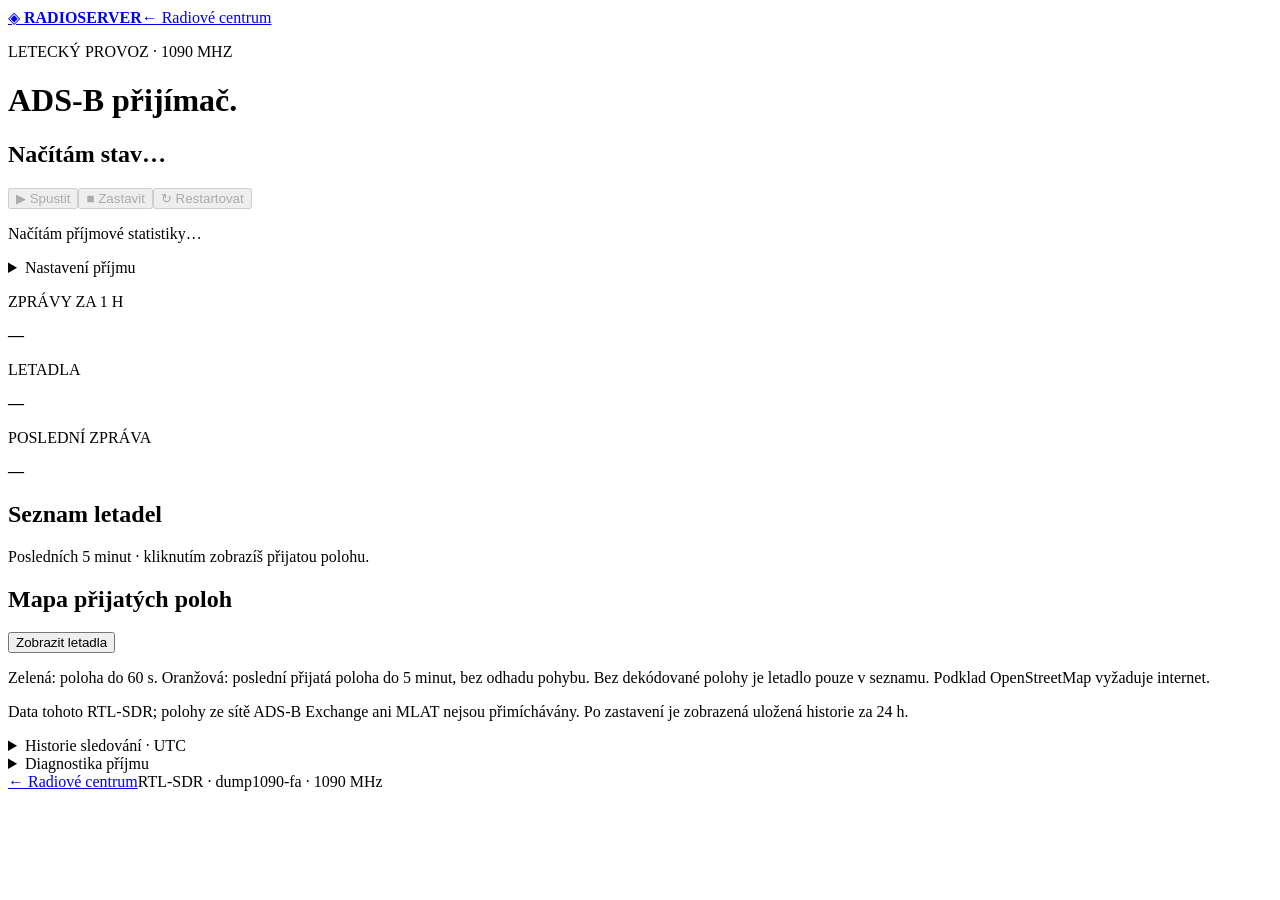
==== radio-center/static/adsb.html @ 1932cdb7 "Back up Radio Center source, station configuration and recovery documentation" ====
<!doctype html><html lang="cs"><head><meta charset="utf-8"><meta name="viewport" content="width=device-width,initial-scale=1"><title>ADS-B · Radiové centrum</title><link rel="stylesheet" href="/control/leaflet.css"><link rel="stylesheet" href="/control/style.css"><script defer src="/control/shared.js"></script><script defer src="/control/leaflet.js"></script><script defer src="/control/adsb.js"></script></head><body><header><a class="brand" href="/">◈ <strong>RADIO<span>SERVER</span></strong></a><a href="/">← Radiové centrum</a></header><main><p class="eyebrow">LETECKÝ PROVOZ · 1090 MHZ</p><h1>ADS-B přijímač<span>.</span></h1><div class="adsb-layout"><aside class="adsb-sidebar"><section class="panel"><h2 id="state">Načítám stav…</h2><div class="buttons"><button data-action="start" disabled>▶ Spustit</button><button data-action="stop" disabled>■ Zastavit</button><button data-action="restart" disabled>↻ Restartovat</button></div><p id="message" role="status"></p><p id="rf-status" class="note" role="status">Načítám příjmové statistiky…</p><details><summary>Nastavení příjmu</summary><form id="rf-settings" class="settings-grid"><label>Řízení zisku<select id="gain-mode"><option value="adaptive">Automatický zisk podle RF prostředí</option><option value="manual">Pevný zisk</option></select></label><label>Počáteční / pevný zisk dB<input id="adsb-gain" type="number" min="0" max="49.6" step="0.1" placeholder="Společné nastavení SDR"></label><button id="rf-save" disabled>Uložit nastavení ADS-B</button></form><p class="note">Prázdný zisk použije hodnotu ze společného nastavení. Automatika průběžně upravuje zisk 20,7–49,6 dB podle podporovaných kroků přijímače. Po uložení restartuj přijímač.</p></details></section><section class="metrics adsb-metrics"><article class="metric"><p>ZPRÁVY ZA 1 H</p><strong id="messages">—</strong></article><article class="metric"><p>LETADLA</p><strong id="planes">—</strong><span id="planes-detail"></span></article><article class="metric"><p>POSLEDNÍ ZPRÁVA</p><strong id="last">—</strong></article></section><section class="panel adsb-list-panel"><h2>Seznam letadel</h2><p class="note">Posledních 5 minut · kliknutím zobrazíš přijatou polohu.</p><div id="aircraft" class="adsb-aircraft-list"></div></section></aside><section class="panel adsb-map-panel"><div class="section-title"><h2>Mapa přijatých poloh</h2><button id="fit">Zobrazit letadla</button></div><div id="adsb-map" class="adsb-map" role="region" aria-label="Mapa letadel ADS-B"></div><p id="map-status" class="note" role="status"></p><p class="note">Zelená: poloha do 60 s. Oranžová: poslední přijatá poloha do 5 minut, bez odhadu pohybu. Bez dekódované polohy je letadlo pouze v seznamu. Podklad OpenStreetMap vyžaduje internet.</p><p class="note">Data tohoto RTL-SDR; polohy ze sítě ADS-B Exchange ani MLAT nejsou přimíchávány. Po zastavení je zobrazená uložená historie za 24 h.</p></section></div><details class="panel" id="history-panel"><summary>Historie sledování · UTC</summary><p class="note">Snímky změněných údajů každých 5 s · 7 dní / nejvýše 100 000 snímků. Počet zpráv označuje dekódované Mode S rámce, historie obsahuje souhrnné snímky.</p><div class="buttons"><button id="latest">Nejnovější</button><button id="older" hidden>Starší záznamy →</button></div><p id="empty"></p><div class="adsb-table"><table class="ft-table"><thead><tr><th>Čas UTC</th><th>Volací znak / ICAO</th><th>Výška</th><th>Poloha</th></tr></thead><tbody id="history"></tbody></table></div></details><details class="panel"><summary>Diagnostika příjmu</summary><pre id="diagnostics"></pre></details><footer><a href="/">← Radiové centrum</a><span>RTL-SDR · dump1090-fa · 1090 MHz</span></footer></main></body></html>
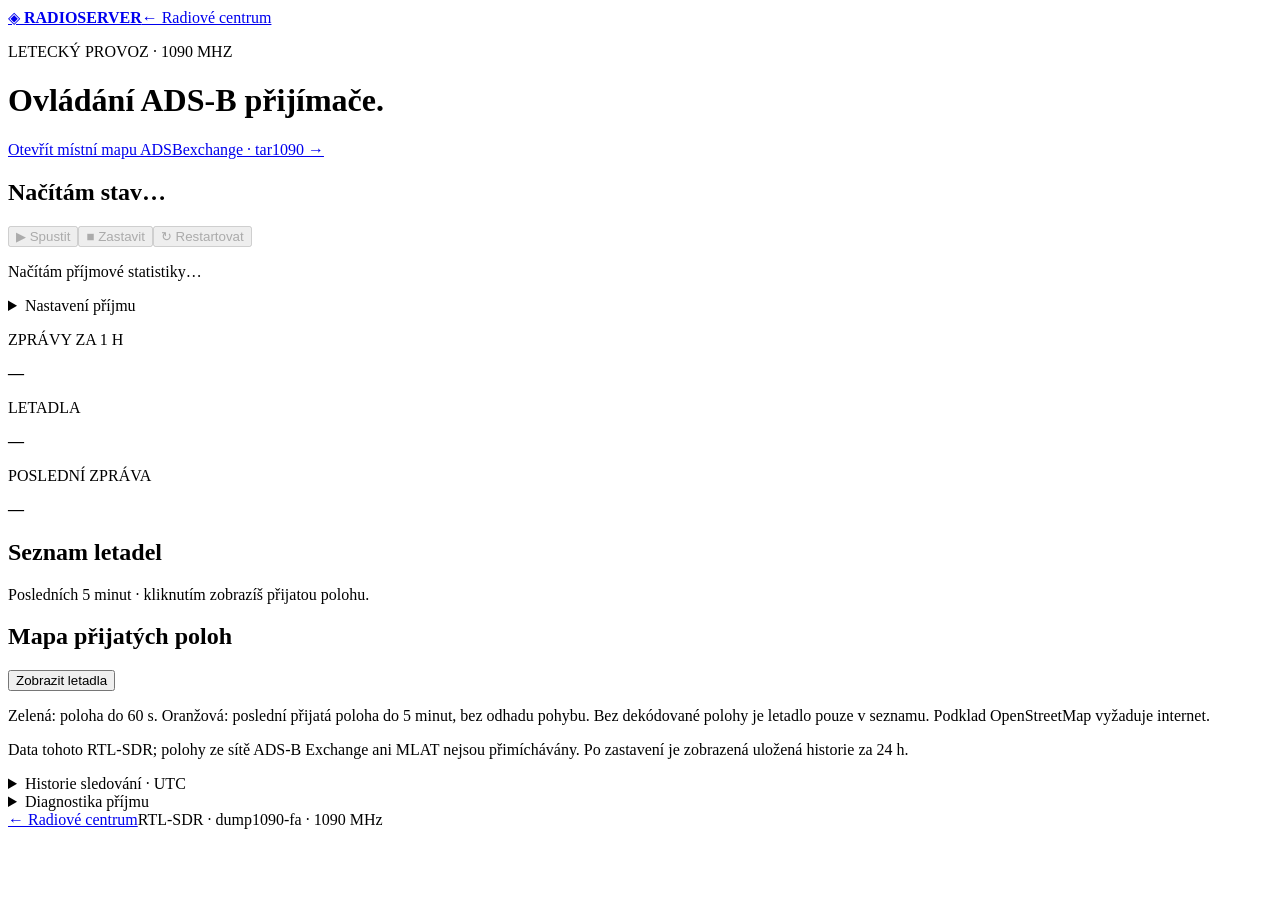
==== commit 4726b05d: "Update radio station backup with ADS-B sharing, MLAT and receiver improvements" ====
--- a/radio-center/static/adsb.html
+++ b/radio-center/static/adsb.html
@@ -1 +1 @@
-<!doctype html><html lang="cs"><head><meta charset="utf-8"><meta name="viewport" content="width=device-width,initial-scale=1"><title>ADS-B · Radiové centrum</title><link rel="stylesheet" href="/control/leaflet.css"><link rel="stylesheet" href="/control/style.css"><script defer src="/control/shared.js"></script><script defer src="/control/leaflet.js"></script><script defer src="/control/adsb.js"></script></head><body><header><a class="brand" href="/">◈ <strong>RADIO<span>SERVER</span></strong></a><a href="/">← Radiové centrum</a></header><main><p class="eyebrow">LETECKÝ PROVOZ · 1090 MHZ</p><h1>ADS-B přijímač<span>.</span></h1><div class="adsb-layout"><aside class="adsb-sidebar"><section class="panel"><h2 id="state">Načítám stav…</h2><div class="buttons"><button data-action="start" disabled>▶ Spustit</button><button data-action="stop" disabled>■ Zastavit</button><button data-action="restart" disabled>↻ Restartovat</button></div><p id="message" role="status"></p><p id="rf-status" class="note" role="status">Načítám příjmové statistiky…</p><details><summary>Nastavení příjmu</summary><form id="rf-settings" class="settings-grid"><label>Řízení zisku<select id="gain-mode"><option value="adaptive">Automatický zisk podle RF prostředí</option><option value="manual">Pevný zisk</option></select></label><label>Počáteční / pevný zisk dB<input id="adsb-gain" type="number" min="0" max="49.6" step="0.1" placeholder="Společné nastavení SDR"></label><button id="rf-save" disabled>Uložit nastavení ADS-B</button></form><p class="note">Prázdný zisk použije hodnotu ze společného nastavení. Automatika průběžně upravuje zisk 20,7–49,6 dB podle podporovaných kroků přijímače. Po uložení restartuj přijímač.</p></details></section><section class="metrics adsb-metrics"><article class="metric"><p>ZPRÁVY ZA 1 H</p><strong id="messages">—</strong></article><article class="metric"><p>LETADLA</p><strong id="planes">—</strong><span id="planes-detail"></span></article><article class="metric"><p>POSLEDNÍ ZPRÁVA</p><strong id="last">—</strong></article></section><section class="panel adsb-list-panel"><h2>Seznam letadel</h2><p class="note">Posledních 5 minut · kliknutím zobrazíš přijatou polohu.</p><div id="aircraft" class="adsb-aircraft-list"></div></section></aside><section class="panel adsb-map-panel"><div class="section-title"><h2>Mapa přijatých poloh</h2><button id="fit">Zobrazit letadla</button></div><div id="adsb-map" class="adsb-map" role="region" aria-label="Mapa letadel ADS-B"></div><p id="map-status" class="note" role="status"></p><p class="note">Zelená: poloha do 60 s. Oranžová: poslední přijatá poloha do 5 minut, bez odhadu pohybu. Bez dekódované polohy je letadlo pouze v seznamu. Podklad OpenStreetMap vyžaduje internet.</p><p class="note">Data tohoto RTL-SDR; polohy ze sítě ADS-B Exchange ani MLAT nejsou přimíchávány. Po zastavení je zobrazená uložená historie za 24 h.</p></section></div><details class="panel" id="history-panel"><summary>Historie sledování · UTC</summary><p class="note">Snímky změněných údajů každých 5 s · 7 dní / nejvýše 100 000 snímků. Počet zpráv označuje dekódované Mode S rámce, historie obsahuje souhrnné snímky.</p><div class="buttons"><button id="latest">Nejnovější</button><button id="older" hidden>Starší záznamy →</button></div><p id="empty"></p><div class="adsb-table"><table class="ft-table"><thead><tr><th>Čas UTC</th><th>Volací znak / ICAO</th><th>Výška</th><th>Poloha</th></tr></thead><tbody id="history"></tbody></table></div></details><details class="panel"><summary>Diagnostika příjmu</summary><pre id="diagnostics"></pre></details><footer><a href="/">← Radiové centrum</a><span>RTL-SDR · dump1090-fa · 1090 MHz</span></footer></main></body></html>
+<!doctype html><html lang="cs"><head><meta charset="utf-8"><meta name="viewport" content="width=device-width,initial-scale=1"><title>ADS-B · Radiové centrum</title><link rel="stylesheet" href="/control/leaflet.css"><link rel="stylesheet" href="/control/style.css"><script defer src="/control/shared.js"></script><script defer src="/control/leaflet.js"></script><script defer src="/control/adsb.js"></script></head><body><header><a class="brand" href="/">◈ <strong>RADIO<span>SERVER</span></strong></a><a href="/">← Radiové centrum</a></header><main><p class="eyebrow">LETECKÝ PROVOZ · 1090 MHZ</p><h1>Ovládání ADS-B přijímače<span>.</span></h1><p><a class="app-open" href="/adsbx/">Otevřít místní mapu ADSBexchange · tar1090 →</a></p><div class="adsb-layout"><aside class="adsb-sidebar"><section class="panel"><h2 id="state">Načítám stav…</h2><div class="buttons"><button data-action="start" disabled>▶ Spustit</button><button data-action="stop" disabled>■ Zastavit</button><button data-action="restart" disabled>↻ Restartovat</button></div><p id="message" role="status"></p><p id="rf-status" class="note" role="status">Načítám příjmové statistiky…</p><details><summary>Nastavení příjmu</summary><form id="rf-settings" class="settings-grid"><label>Řízení zisku<select id="gain-mode"><option value="adaptive">Automatický zisk podle RF prostředí</option><option value="manual">Pevný zisk</option></select></label><label>Počáteční / pevný zisk dB<input id="adsb-gain" type="number" min="0" max="49.6" step="0.1" placeholder="Společné nastavení SDR"></label><button id="rf-save" disabled>Uložit nastavení ADS-B</button></form><p class="note">Prázdný zisk použije hodnotu ze společného nastavení. Automatika průběžně upravuje zisk 20,7–49,6 dB podle podporovaných kroků přijímače. Po uložení restartuj přijímač.</p></details></section><section class="metrics adsb-metrics"><article class="metric"><p>ZPRÁVY ZA 1 H</p><strong id="messages">—</strong></article><article class="metric"><p>LETADLA</p><strong id="planes">—</strong><span id="planes-detail"></span></article><article class="metric"><p>POSLEDNÍ ZPRÁVA</p><strong id="last">—</strong></article></section><section class="panel adsb-list-panel"><h2>Seznam letadel</h2><p class="note">Posledních 5 minut · kliknutím zobrazíš přijatou polohu.</p><div id="aircraft" class="adsb-aircraft-list"></div></section></aside><section class="panel adsb-map-panel"><div class="section-title"><h2>Mapa přijatých poloh</h2><button id="fit">Zobrazit letadla</button></div><div id="adsb-map" class="adsb-map" role="region" aria-label="Mapa letadel ADS-B"></div><p id="map-status" class="note" role="status"></p><p class="note">Zelená: poloha do 60 s. Oranžová: poslední přijatá poloha do 5 minut, bez odhadu pohybu. Bez dekódované polohy je letadlo pouze v seznamu. Podklad OpenStreetMap vyžaduje internet.</p><p class="note">Data tohoto RTL-SDR; polohy ze sítě ADS-B Exchange ani MLAT nejsou přimíchávány. Po zastavení je zobrazená uložená historie za 24 h.</p></section></div><details class="panel" id="history-panel"><summary>Historie sledování · UTC</summary><p class="note">Snímky změněných údajů každých 5 s · 7 dní / nejvýše 100 000 snímků. Počet zpráv označuje dekódované Mode S rámce, historie obsahuje souhrnné snímky.</p><div class="buttons"><button id="latest">Nejnovější</button><button id="older" hidden>Starší záznamy →</button></div><p id="empty"></p><div class="adsb-table"><table class="ft-table"><thead><tr><th>Čas UTC</th><th>Volací znak / ICAO</th><th>Výška</th><th>Poloha</th></tr></thead><tbody id="history"></tbody></table></div></details><details class="panel"><summary>Diagnostika příjmu</summary><pre id="diagnostics"></pre></details><footer><a href="/">← Radiové centrum</a><span>RTL-SDR · dump1090-fa · 1090 MHz</span></footer></main></body></html>
